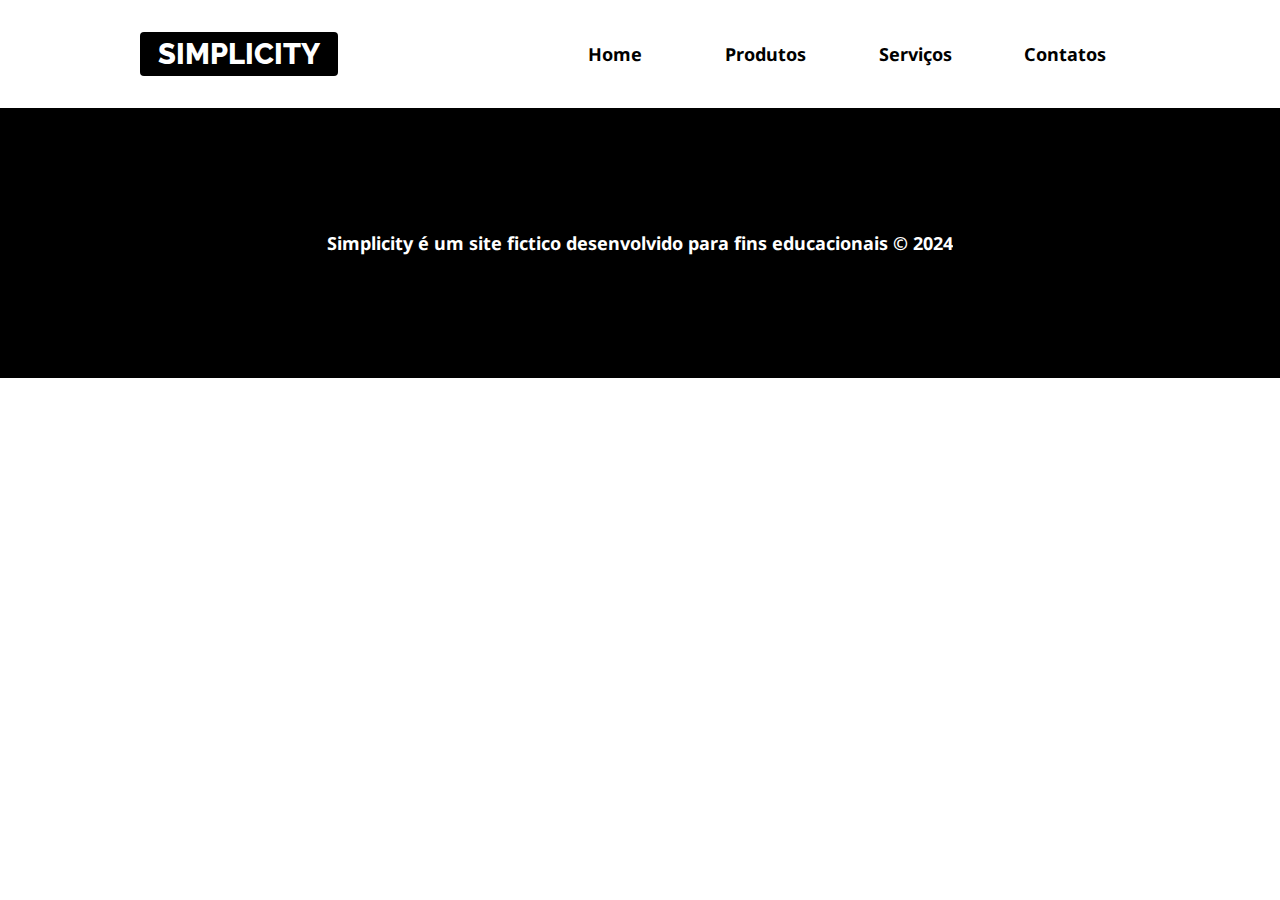
==== contato.html @ b26c95b3 "finalização do menu usando JavaScript" ====
<!DOCTYPE html>
<html lang="pt-br">

<head>
    <meta charset="UTF-8">
    <meta name="viewport" content="width=device-width, initial-scale=1.0">
    <title>Produtos-Simplicity</title>
    <link rel="shortcut icon" href="imagens/favicon.png"type="image/png"sizes="64x64">
    <!-- imoirtação das fontes do google(deve vir primeiro, antes do css) -->
    <link rel="preconnect" href="https://fonts.googleapis.com">
    <link rel="preconnect" href="https://fonts.gstatic.com" crossorigin>
    <link
        href="https://fonts.googleapis.com/css2?family=Noto+Sans:ital,wght@0,100..900;1,100..900&family=Raleway:ital,wght@0,100..900;1,100..900&display=swap"
        rel="stylesheet">
    <link rel="stylesheet" href="css/estilos.css">
</head>

<body>

    <header class="topo ">
        <div class="limitador">
            <h1 class="titulo"><a href="index.html">Simplicity</a></h1>
            <nav class="menu ">
                <h2 class="titulo-menu"><a href="">Menu &equiv;</a></h2>
                <ul class="links-menu ">
                    <li><a href="index.html">Home</a></li>
                    <li><a href="produtos.html">Produtos</a></li>
                    <li><a href="servicos.html">Serviços</a></li>
                    <li><a href="contato.html">Contatos</a></li>
                </ul>
            </nav>
        </div>
    </header>
    <main>
       
    </main>
    <footer class="rodape">
        <p>
            Simplicity é um site fictico desenvolvido para fins educacionais &copy; <time>2024</time>
        </p>
    </footer>

</body>

</html>
---- css/estilos.css ----
*,
*::after,
*::before {
    box-sizing: border-box;
}

/* declaração de vatiavel para a paleta de cores */
:root {
    --cor-titulo: #4d4d4d;
    --cor-texto: #333;
    --cor-escura: #000;
    --cor-clara: #fff;
    --cor-intermediaria: #ececec;

}



/* reset em alguns elementos usados neste projeto */
body,
h1,
h2,
p,
figure,
.links-menu {
    margin: 0;
    padding: 0;
    /* removendo marcadores da lista ul */
    list-style: none;
}

/* importante poara medida relativa REM */

html {
    font-size: 16px;
}

body {
    font-family: "Noto Sans", sans-serif;
    color: var(--cor-texto);
}

img {
    max-width: 100%;
}

a {
    text-decoration: none;
}

.titulo {
    font-family: Raleway, sans-serif;
    text-transform: uppercase;
    font-weight: 800;
    font-size: 1.6rem;

    /* formatando link dentro do h1 */
    a {
        background-color: var(--cor-escura);
        color: var(--cor-clara);
        padding: 0.3rem 1rem;
        border-radius: 4px;
    }
}

.topo {
    position: sticky;
    top: 0;

    background-color: var(--cor-clara);

    .limitador {
        height: 12vh;
        display: flex;
        justify-content: space-between;
        align-items: center;

    }
    z-index: 3;
}

.limitador {
    width: 95vw;
    margin: auto;
    /* background-color: yellow; */
}

.titulo-menu a {
    color: var(--cor-escura);
    font-size: 1.2rem;
    /* background-color: aquamarine; */
    padding: 1rem;
    display: inline-block;
}

.menu a:hover,
.menu a:focus {
    background-color: var(--cor-intermediaria);
}

/* atenção! neste ponto, fazemos com que os links do menu iniciem escondidos (display:none) em telas pequenas. posteriormente com a ajuda do CSS combinado com o JS faremos os comandos necessarios para exibir/esconder de forma alternada */
.links-menu {
    display: none;

    a {
        color: var(--cor-escura);
        font-weight: bold;
        /* background-color: yellow; */
        height: 50px;
        display: flex;
        align-items: center;
        justify-content: center;
    }
}

.links-menu.aberto {
    /* ativamos o flex para anular o display:none ( fazendo assin os links aparecem) e ao mesmo tempo ter os recursos do flex */
    display: flex;
    /* mudamos a direçao para coluna para voltar a exibir um link em cima do outro */
    flex-direction: column;
    /* usamos o position e coordenadas para ajustar a posição final e o tamanho que os links ocuparao na tela logo abaixo da palavra menu. */
    position: absolute;
    left: 0;
    right: 0;
    background-color: var(--cor-clara);
}

/* exercicio

1- cir uma regra especifica para formatar o artigo destaque com as seguintes configuraçoes:
  altura de 88vh
  imagem de fundo (fundo-destaque)
  imagem de fundo deve ficar parada
  use flex para alinhar totalmentre o meio
  use flax para garantir que os textos fiquem um em cima do outro
  
2- crie uma regra para formatar o h2 e o contidos no destaque. faça com que os textos fiquem centralizados com  a cor clara.  */

.destaque {
    height: 88vh;
    background-image: url(../imagens/fundo-destaque.jpg);
    background-attachment: fixed;
    display: flex;
    flex-wrap: wrap;
    align-content: center;
    justify-content: center;

    h2 {
        font-size: clamp(3rem, 10vw, 7rem);
    }

    p {
        font-size: clamp(1.5rem, 3vw, 3rem);
        animation-delay: 2s;
        /* antes da animação: o elemento assume o estilo do primeiro keyframe (ou seja from). portanto assim, forçamos a iniciar com opacity zero e escala menor 30% */
        animation-fill-mode: backwards;

    }

    /* função clump() função util para redimencionamento responsoivo de acordo com criterios de tamanho minimo, ideal, variavel/responsivo e maximo.
  
  clamp(
  tamannho minimo
  tamanho ideal/variavel/responsivo
  tamanho maximo
  )*/

}

.destaque h2,
.destaque p {
    text-align: center;
    color: var(--cor-clara);
    /* aplicando animação */
    animation-name: animaDestaque;
    animation-duration: 2s;


}


/* criando a animação */

@keyframes animaDestaque {
    from {
        opacity: 0;
        transform: scale(0.3);
    }

    to {
        opacity: 1;
        transform: scale(1);
    }
}

article {
    h2 {
        padding: 1rem;
        font-size: 1.4rem;
        font-family: raleway, sans-serif;
        color: var(--cor-titulo);
    }

    p {
        padding: .5rem 0;
        font-size: 1.2rem;
    }

    address {
        font-style: normal;
        font-size: 1.2rem;
    }
}

.front-end,
.historia,
.localizacao {
    text-align: center;
}

/* 1) Crie uma regra para formatar o artigo de História da Internet com:

- Plano de fundo: imagem "fundo-madeira"
- Deixe a imagem parada e cobrindo todo o espaço do artigo

 

2) Crie uma regra para formatar o titulo "História da Internet" com cor clara e uma sombra no texto.

 

3) Crie uma regra para formatar o vídeo do artigo História da Internet com:

- Largura de 100%
- Largura máxima de 700px
- Margem inferior de 2rem

 

4) Crie uma regra para formatar o mapa da Localização com:

- Largura de 100%
- Margem superior de 2rem

 

5) Crie uma regra para o rodapé com:

- Fundo escuro
- Cor do texto clara
- Altura de 30vh
- Negrito
- Flex com centralização total
- Texto centralizado

 

6) Crie uma classe chamada "limitador" com largura de 95vw e margem automática. 

Aplique esta classe no cabeçalho (provisoriamente) e também no artigo front-end.

tem menu de contexto */

.historia {
    background-image: url(../imagens/fundo-madeira.jpg);
    background-attachment: fixed;
    background-size: cover;



    h2 {
        color: var(--cor-clara);
        text-shadow: black 2px 2px 5px;
    }

    iframe {
        width: 100%;
        max-width: 700px;
        margin-bottom: 2rem;
    }

}

.localizacao iframe {

    width: 100%;
    margin-top: 2rem;


}

.rodape {
    background-color: var(--cor-escura);
    color: var(--cor-clara);
    width: 100%;
    height: 30vh;
    display: flex;
    align-items: center;
    justify-content: center;

    p {
        text-align: center;
        font-weight: bold;

    }
}

/* regras para as poaginas internas(produtos, serviços e conyayo */

.conteudo-interno {
    background-color: var(--cor-intermediaria);
    padding: .5rem;
    border-radius: 8px;

    h2 {
        padding-left: 0;
    }
}

table {
    border-collapse: collapse;
    text-indent: initial;
    border-spacing: 2px;
    border: solid 4px;
    align-items: center;
    margin: auto;
}

caption {
    text-transform: uppercase;
    font-size: 1.2rem;
    padding-bottom: .3rem;
}

th {
    background-color: var(--cor-escura);

    color: var(--cor-clara);
    padding: .5rem;
    text-align: center;


}

td {
    border: solid 2px;
    padding: .4rem;

}

td:first-child {
    text-align: left;

}

td:nth-child(2) {
    text-align: center;
}

td:last-child {
    text-align: right;
}

tr:nth-child(odd) {
    background-color: var(--cor-clara);
}

.galeria {
  

        

   img {
        border-radius: 50%;
        transform: scale(0.8) rotate(20deg);
        transition: 1s;
        box-shadow: var(--cor-escura) 0 0 30px;
        margin-left: 5%;
        text-align: center;
       



    }

    img:hover {
        transform: rotate(0) scale(1);
        
        transition: 1s;


    }

}

/* media queries: sao regras de uso condicional de acordo com o tamanho de tela necessario para ajustes do site */



@media screen and (min-width:600px) {
    .titulo-menu {display:none}
    .links-menu {display: flex;
        li {width: 100%;}
    }
    .menu {
        width: 60%;
    }

    
}

@media screen and (min-width: 1000px) {
   html{
    font-size: 18px;
   }
    .limitador {
        max-width: 1000px;

    }
}
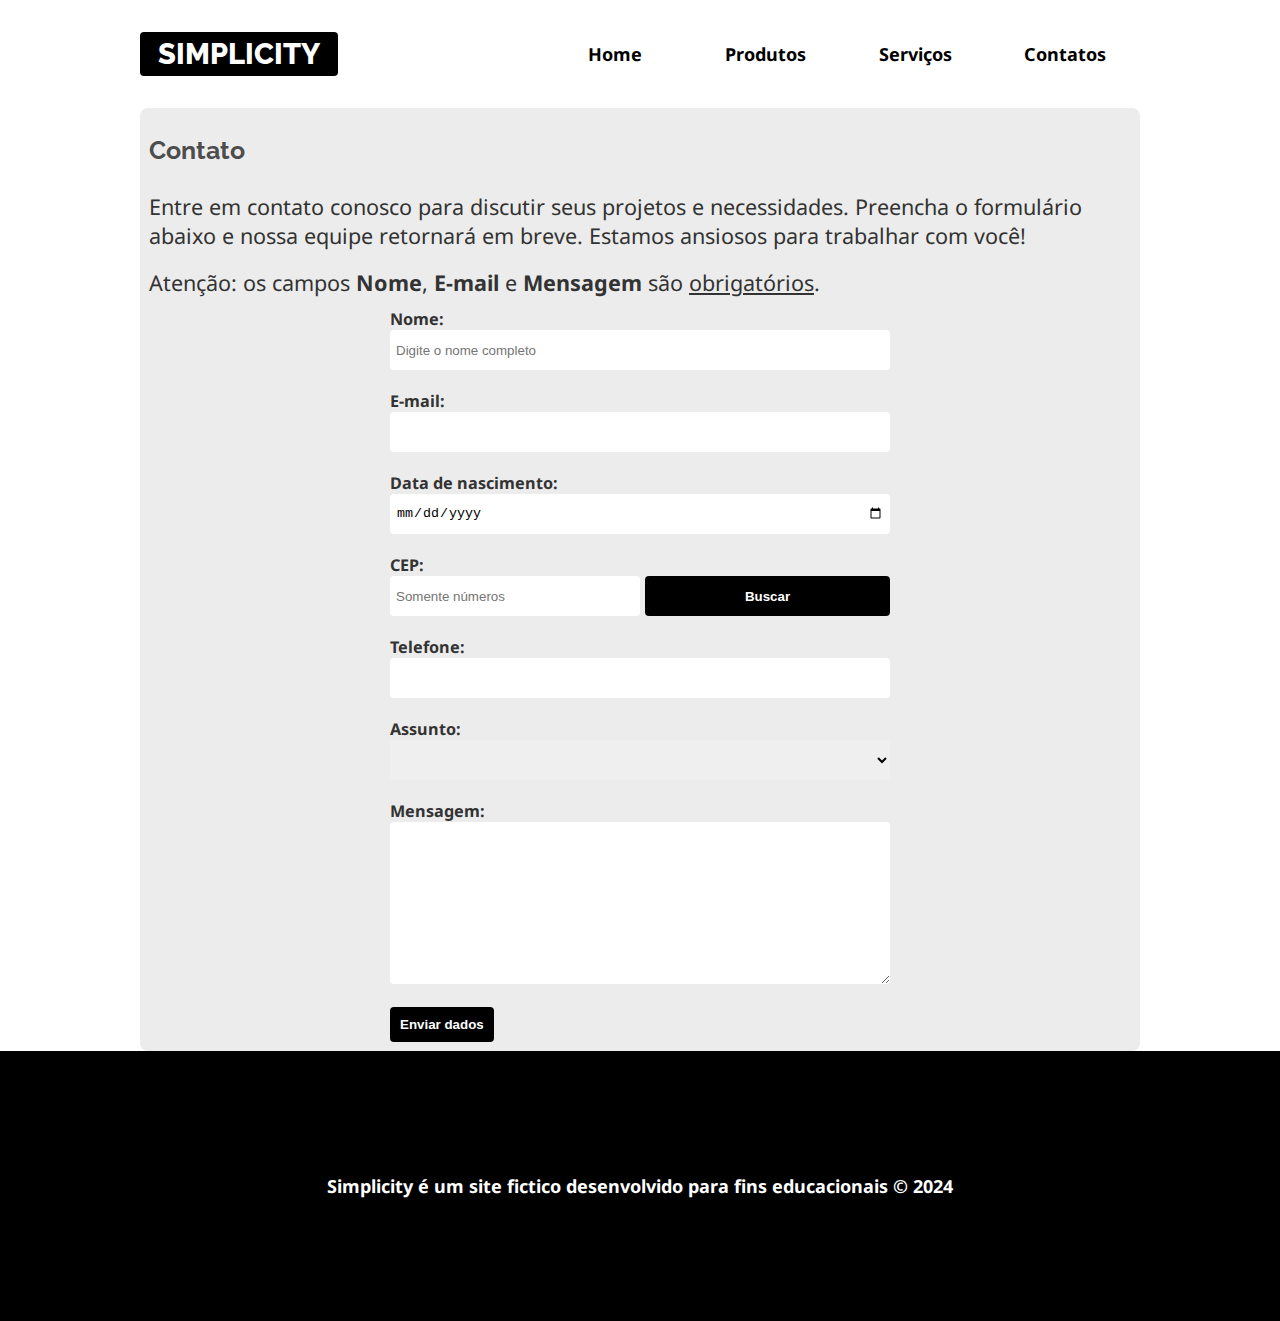
==== commit ca3e8dde: "Criação da pagina contato com CSS" ====
--- a/contato.html
+++ b/contato.html
@@ -4,8 +4,8 @@
 <head>
     <meta charset="UTF-8">
     <meta name="viewport" content="width=device-width, initial-scale=1.0">
-    <title>Produtos-Simplicity</title>
-    <link rel="shortcut icon" href="imagens/favicon.png"type="image/png"sizes="64x64">
+    <title>Contato-Simplicity</title>
+    <link rel="shortcut icon" href="imagens/favicon.png" type="image/png" sizes="64x64">
     <!-- imoirtação das fontes do google(deve vir primeiro, antes do css) -->
     <link rel="preconnect" href="https://fonts.googleapis.com">
     <link rel="preconnect" href="https://fonts.gstatic.com" crossorigin>
@@ -32,7 +32,90 @@
         </div>
     </header>
     <main>
-       
+        <article class="conteudo-interno limitador">
+            <h2>Contato</h2>
+            <p>
+                Entre em contato conosco para discutir seus projetos e necessidades. Preencha o formulário abaixo e
+                nossa equipe retornará em breve. Estamos ansiosos para trabalhar com você!
+            </p>
+
+
+            <p>Atenção: os campos <b>Nome</b>, <b>E-mail</b> e <b>Mensagem</b> são <u>obrigatórios</u>.</p>
+
+
+            <form autocomplete="off" action="" method="post">
+                <div>
+                    <label for="nome">Nome:</label>
+                    <input required type="text" name="nome" id="nome" placeholder="Digite o nome completo">
+                </div>
+
+                <div>
+                    <label for="email">E-mail:</label>
+                    <input required type="email" name="email" id="email">
+                </div>
+
+                <div>
+                    <label for="nascimento">Data de nascimento:</label>
+                    <input type="date" name="nascimento" id="nascimento">
+                </div>
+
+                <!-- INÍCIO HTML PARA CEP/ENDEREÇO -->
+                <div>
+                    <label for="cep">CEP: <br><span id="status"></span></label>
+                    <div id="area-do-cep">
+                        <!-- Usamos inputmode numerica para que
+                        o teclado virtual mostre números e para que não seja mostrado botões adicionais no navegador desktop. -->
+                        <input maxlength="9" inputmode="numeric" placeholder="Somente números" type="text" id="cep"
+                            name="cep" required> <br>
+                        <button id="buscar">Buscar</button>
+                    </div>
+                </div>
+                <div class="campos-restantes">
+                    <label for="endereco">Endereço:</label>
+                    <input type="text" id="endereco" name="endereco" size="30">
+                </div>
+                <div class="campos-restantes">
+                    <label for="bairro">Bairro:</label>
+                    <input type="text" id="bairro" name="bairro">
+                </div>
+                <div class="campos-restantes">
+                    <label for="cidade">Cidade:</label>
+                    <input type="text" id="cidade" name="cidade">
+                </div>
+                <div class="campos-restantes">
+                    <label for="estado">Estado:</label>
+                    <input type="text" id="estado" name="estado">
+                </div>
+                <!-- /FIM HTML PARA CEP/ENDEREÇO -->
+
+
+                <div>
+                    <label for="telefone">Telefone:</label>
+                    <input type="tel" name="telefone" id="telefone">
+                </div>
+
+                <div>
+                    <label for="assunto">Assunto:</label>
+                    <select name="assunto" id="assunto">
+                        <!-- Sempre deixe um option vazio para que o usuário escolha por conta própria. -->
+                        <option value=""></option>
+                        <option>Dúvidas</option>
+                        <option>Elogios</option>
+                        <option>Reclamações</option>
+                        <option>Outros</option>
+                    </select>
+                </div>
+
+                <div>
+                    <label for="mensagem">Mensagem:</label>
+
+                    <!-- Sempre inicie e termine o textarea na mesma linha -->
+                    <textarea required name="mensagem" id="mensagem" cols="30" rows="10"></textarea>
+                </div>
+                <button type="submit">Enviar dados</button>
+            </form>
+        </article>
+
     </main>
     <footer class="rodape">
         <p>
@@ -40,6 +123,8 @@
         </p>
     </footer>
 
+    <script src="js/menu.js"></script>
+
 </body>
 
 </html>--- a/css/estilos.css
+++ b/css/estilos.css
@@ -393,6 +393,59 @@
 
 }
 
+/* Regras para o formulário de contato */
+form {
+    max-width: 500px;
+    margin: auto;
+}
+
+label {
+    font-size: 0.9rem;
+    font-weight: bold;
+    color: var(--cor-texto);
+}
+
+form div { margin-bottom: 1rem; }
+
+input, select, textarea {
+    width: 100%;
+    border: none;
+    padding: 6px;
+    height: 40px;
+    border-radius: 4px;
+}
+
+textarea { height: auto; }
+
+button {
+    border: none;
+    background-color: var(--cor-escura);
+    color: var(--cor-clara);
+    padding: 10px;
+    font-weight: bold;
+    border-radius: 4px;
+}
+
+button:hover, button:focus {
+    background-color: darkblue;
+    cursor: pointer;
+    transform: scale(1.05);
+}
+
+#area-do-cep {
+    display: flex;
+    justify-content: space-between;
+}
+
+#cep { width: 50%; }
+
+#buscar { 
+    width: 49%;
+    padding: 12px;
+}
+
+.campos-restantes { display: none; }
+
 /* media queries: sao regras de uso condicional de acordo com o tamanho de tela necessario para ajustes do site */
 
 
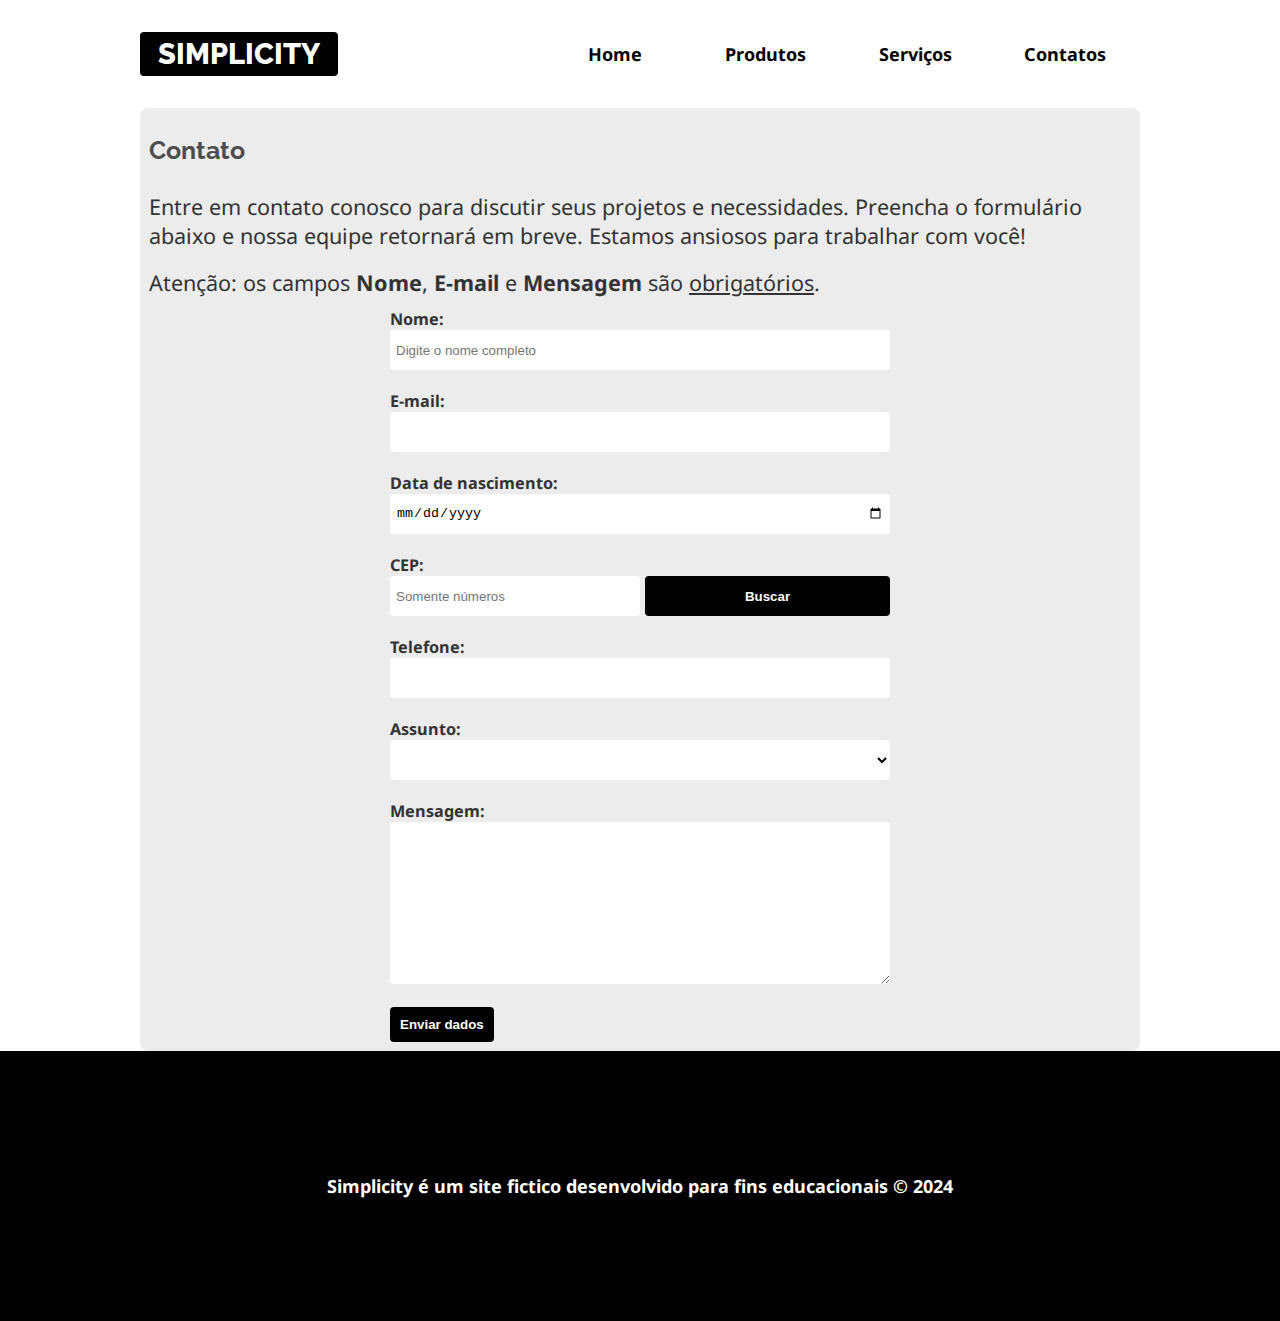
==== commit d5e9f1ac: "campos de contato usando o JS" ====
--- a/contato.html
+++ b/contato.html
@@ -124,6 +124,7 @@
     </footer>
 
     <script src="js/menu.js"></script>
+    <script src="js/contato.js"></script>
 
 </body>
 
--- a/css/estilos.css
+++ b/css/estilos.css
@@ -413,6 +413,7 @@
     padding: 6px;
     height: 40px;
     border-radius: 4px;
+    background-color: var(--cor-clara);
 }
 
 textarea { height: auto; }
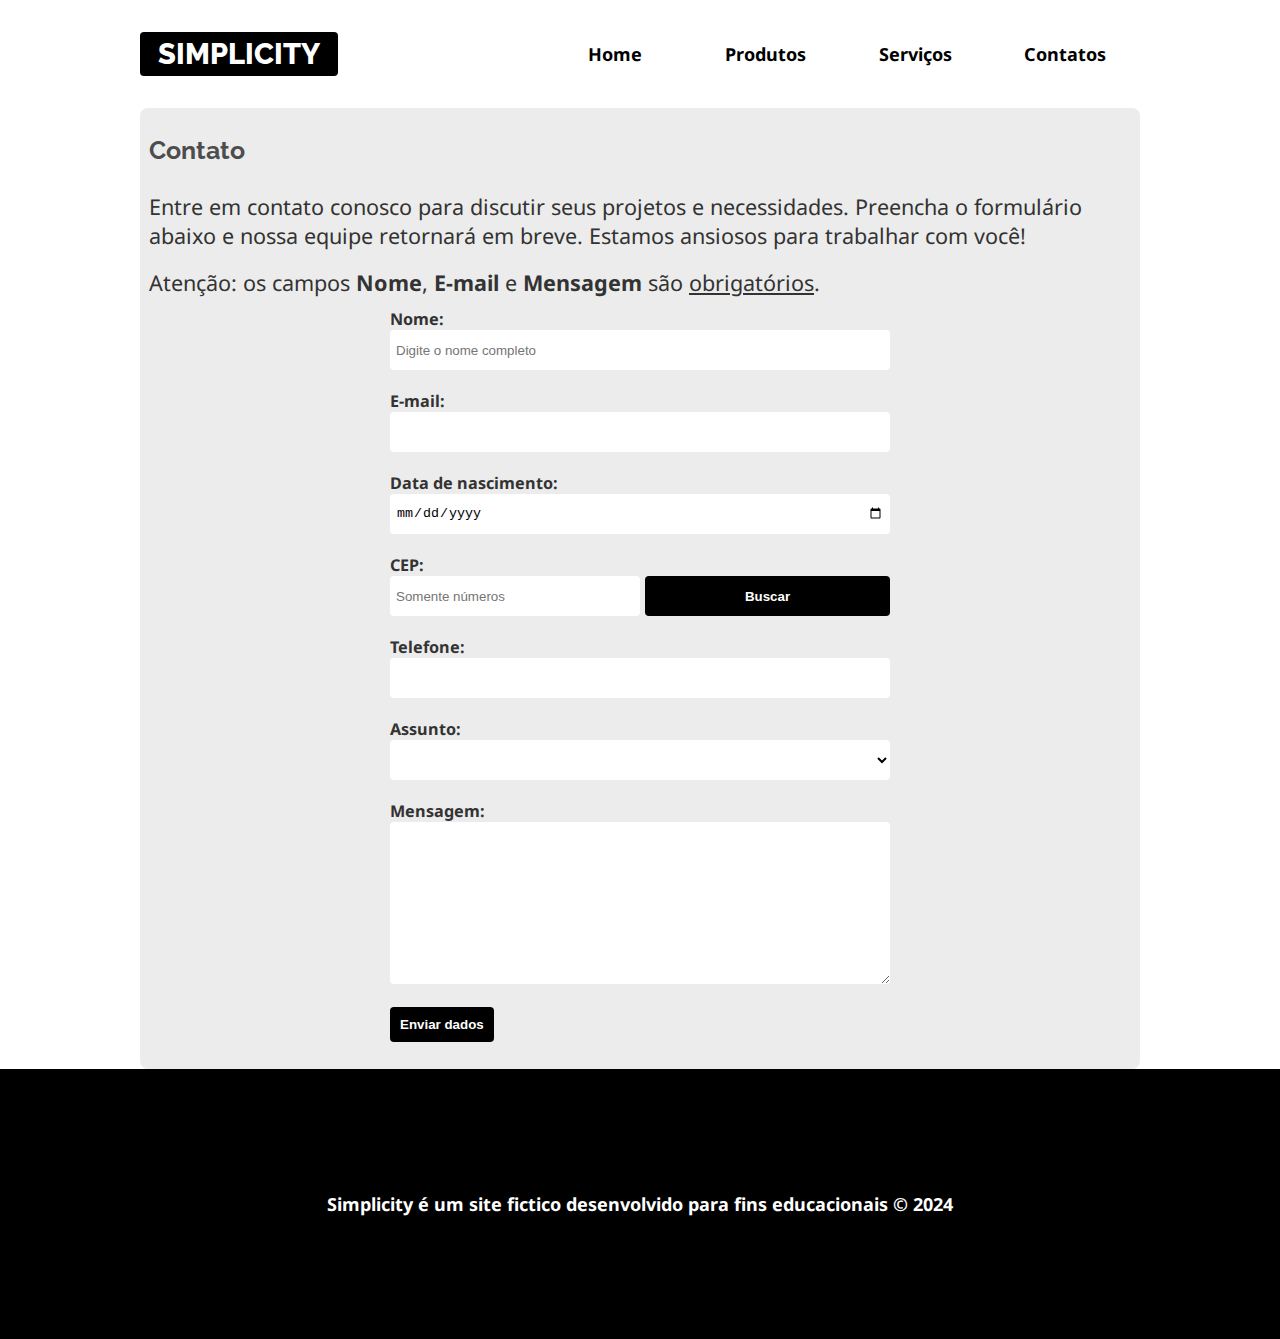
==== commit 9b9d39f6: "finalização da pagina contato" ====
--- a/contato.html
+++ b/contato.html
@@ -43,7 +43,7 @@
             <p>Atenção: os campos <b>Nome</b>, <b>E-mail</b> e <b>Mensagem</b> são <u>obrigatórios</u>.</p>
 
 
-            <form autocomplete="off" action="" method="post">
+            <form autocomplete="off" action="https://formspree.io/f/mkgnnpny" method="post"  id="my-form">
                 <div>
                     <label for="nome">Nome:</label>
                     <input required type="text" name="nome" id="nome" placeholder="Digite o nome completo">
@@ -112,7 +112,8 @@
                     <!-- Sempre inicie e termine o textarea na mesma linha -->
                     <textarea required name="mensagem" id="mensagem" cols="30" rows="10"></textarea>
                 </div>
-                <button type="submit">Enviar dados</button>
+                <button id="my-form-button" type="submit">Enviar dados</button>
+                <p id="my-form-status"></p>
             </form>
         </article>
 
@@ -123,6 +124,9 @@
         </p>
     </footer>
 
+    <script src="js/jquery-3.7.1.min.js"></script>
+    <script src="js/jquery.mask.min.js"></script>
+
     <script src="js/menu.js"></script>
     <script src="js/contato.js"></script>
 
